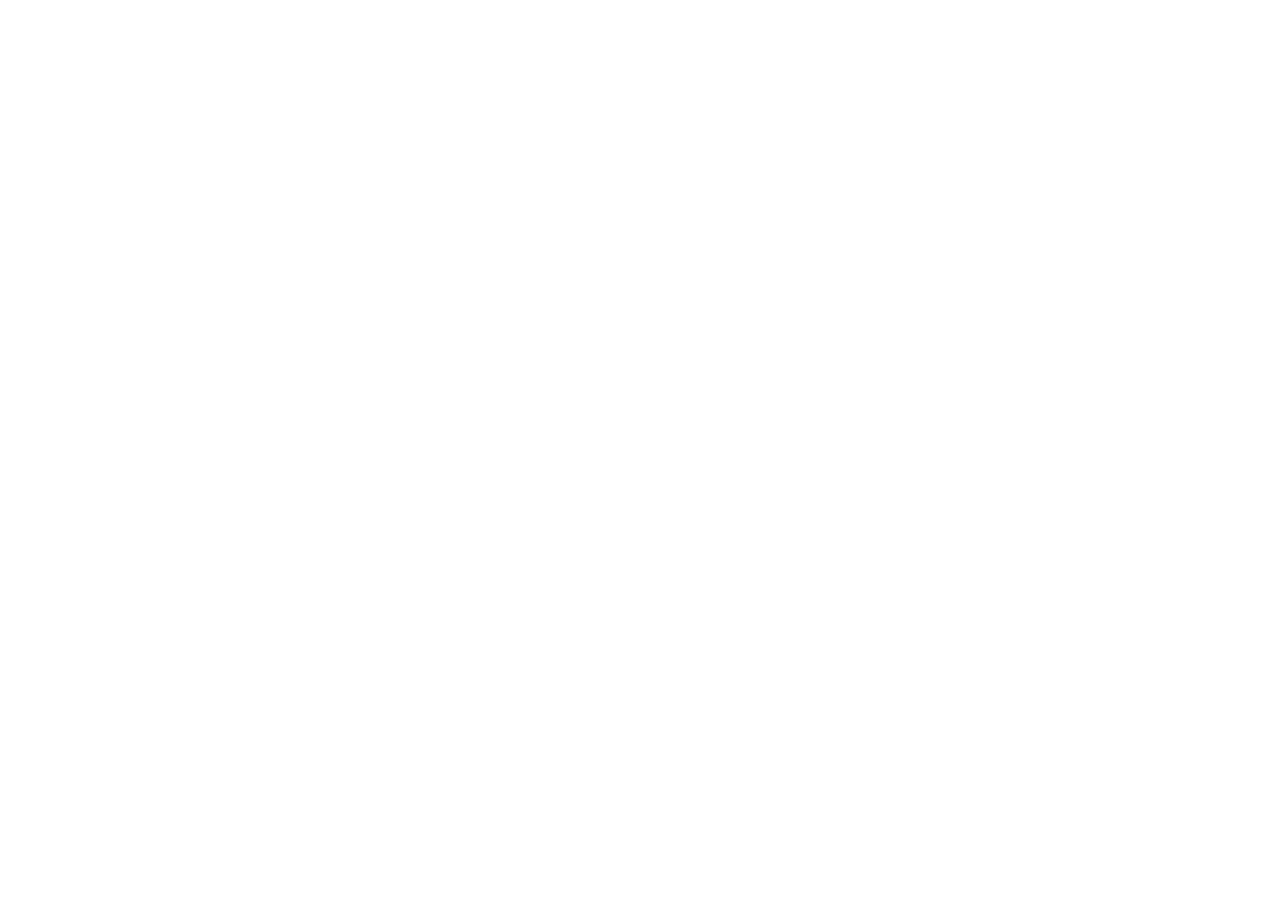
==== index.html @ bfd23b12 "新增網頁" ====
<!DOCTYPE html>
<html lang="en">
    <head>
        <meta charset="UTF-8">
        <meta http-equiv="X-UA-Compatible" content="IE=edge">
        <meta name="viewport" content="width=device-width, initial-scale=1.0">
        <title>Document</title>
    </head>
    <body>
        
    </body>
</html>
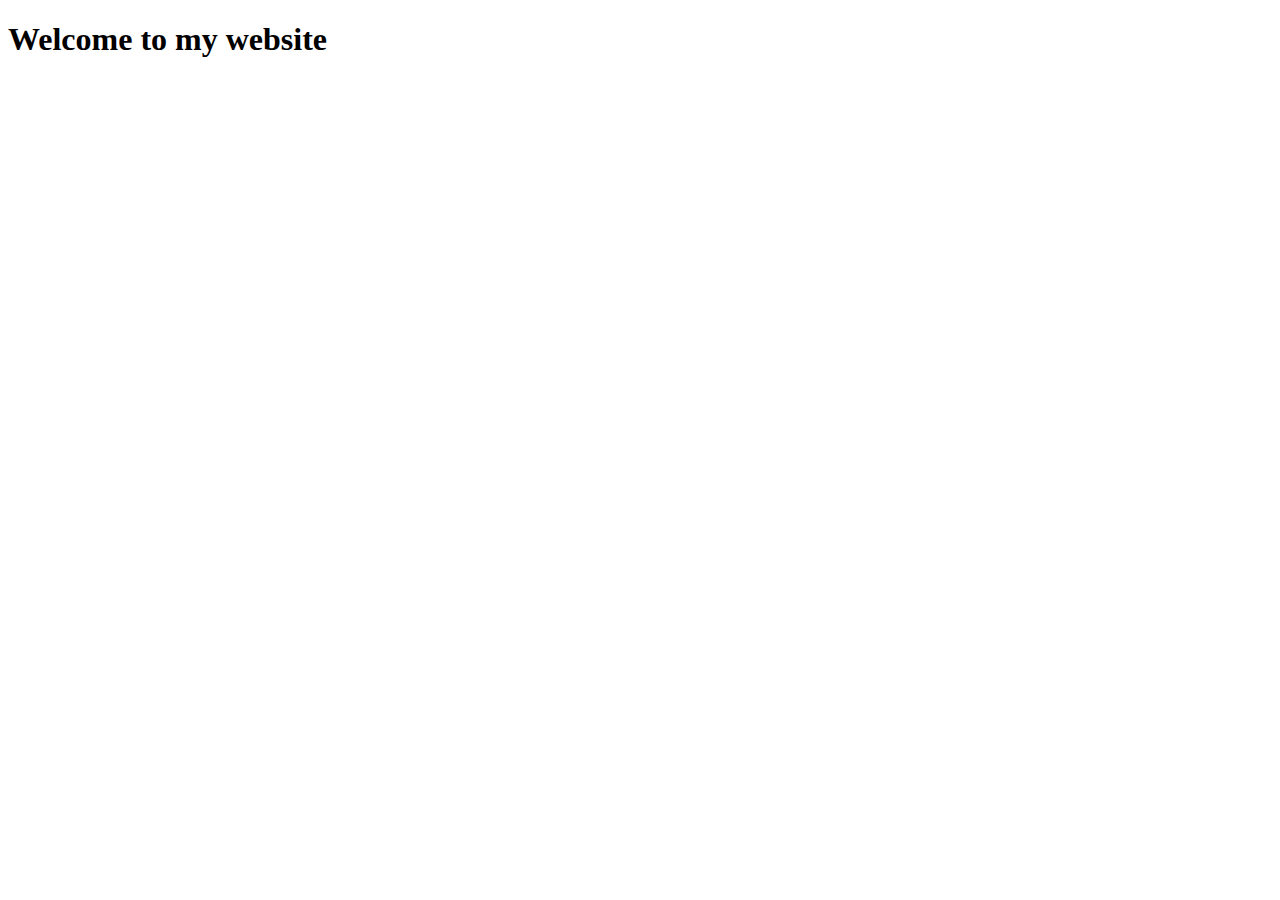
==== commit ae175d16: "加入標題樣式" ====
--- a/index.html
+++ b/index.html
@@ -5,8 +5,9 @@
         <meta http-equiv="X-UA-Compatible" content="IE=edge">
         <meta name="viewport" content="width=device-width, initial-scale=1.0">
         <title>Document</title>
+        <link rel="stylesheet" href="all.css">
     </head>
     <body>
-        
+        <h1>Welcome to my website</h1>
     </body>
 </html>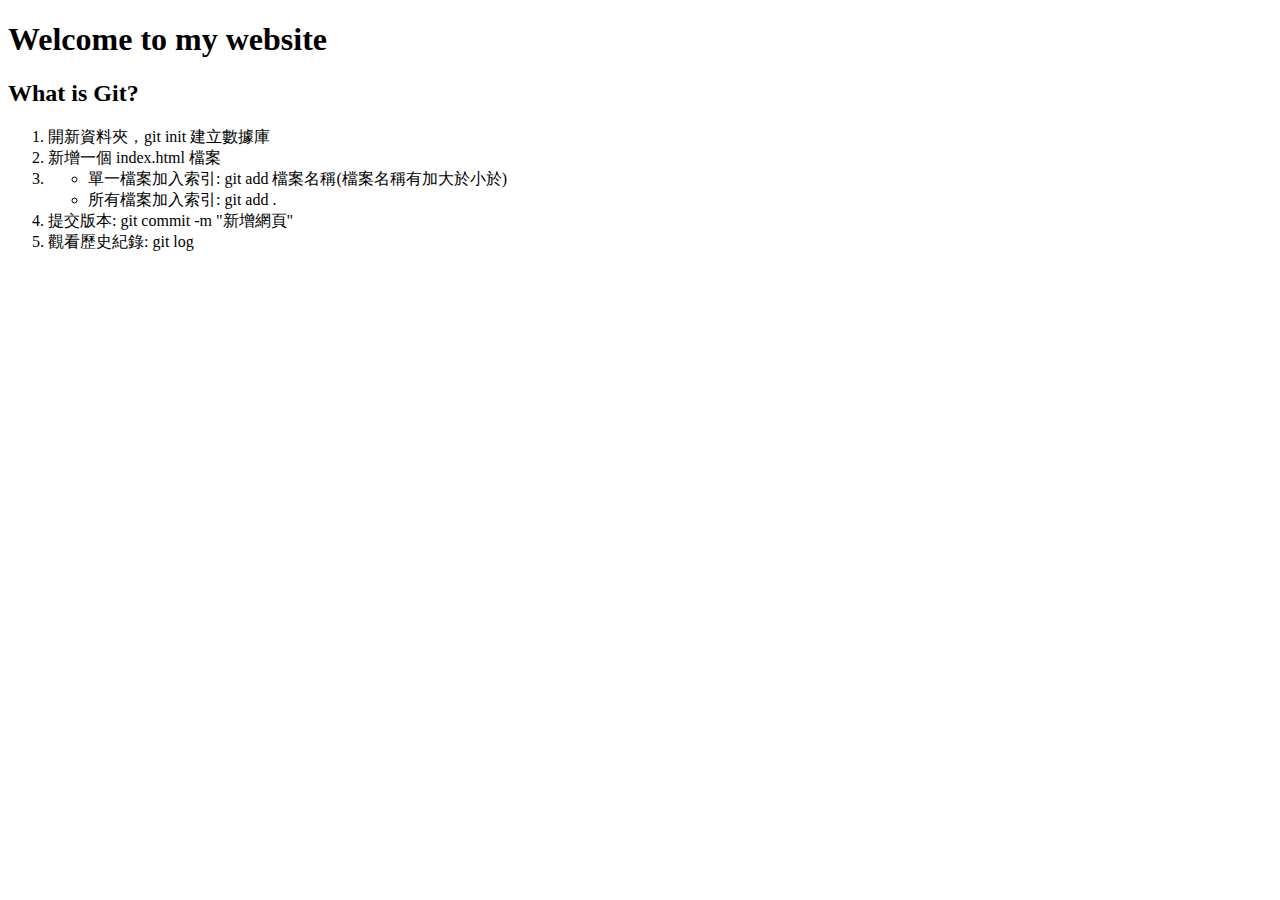
==== commit 2cbee1b4: "加入context" ====
--- a/index.html
+++ b/index.html
@@ -9,5 +9,18 @@
     </head>
     <body>
         <h1>Welcome to my website</h1>
+        <h2>What is Git?</h2>
+        <ol>
+            <li>開新資料夾，git init 建立數據庫</li>
+            <li>新增一個 index.html 檔案</li>
+            <li>
+                <ul>
+                    <li>單一檔案加入索引: git add 檔案名稱(檔案名稱有加大於小於)</li>
+                    <li>所有檔案加入索引: git add .</li>
+                </ul>
+            </li>
+            <li>提交版本: git commit -m "新增網頁"</li>
+            <li>觀看歷史紀錄: git log</li>
+        </ol>
     </body>
 </html>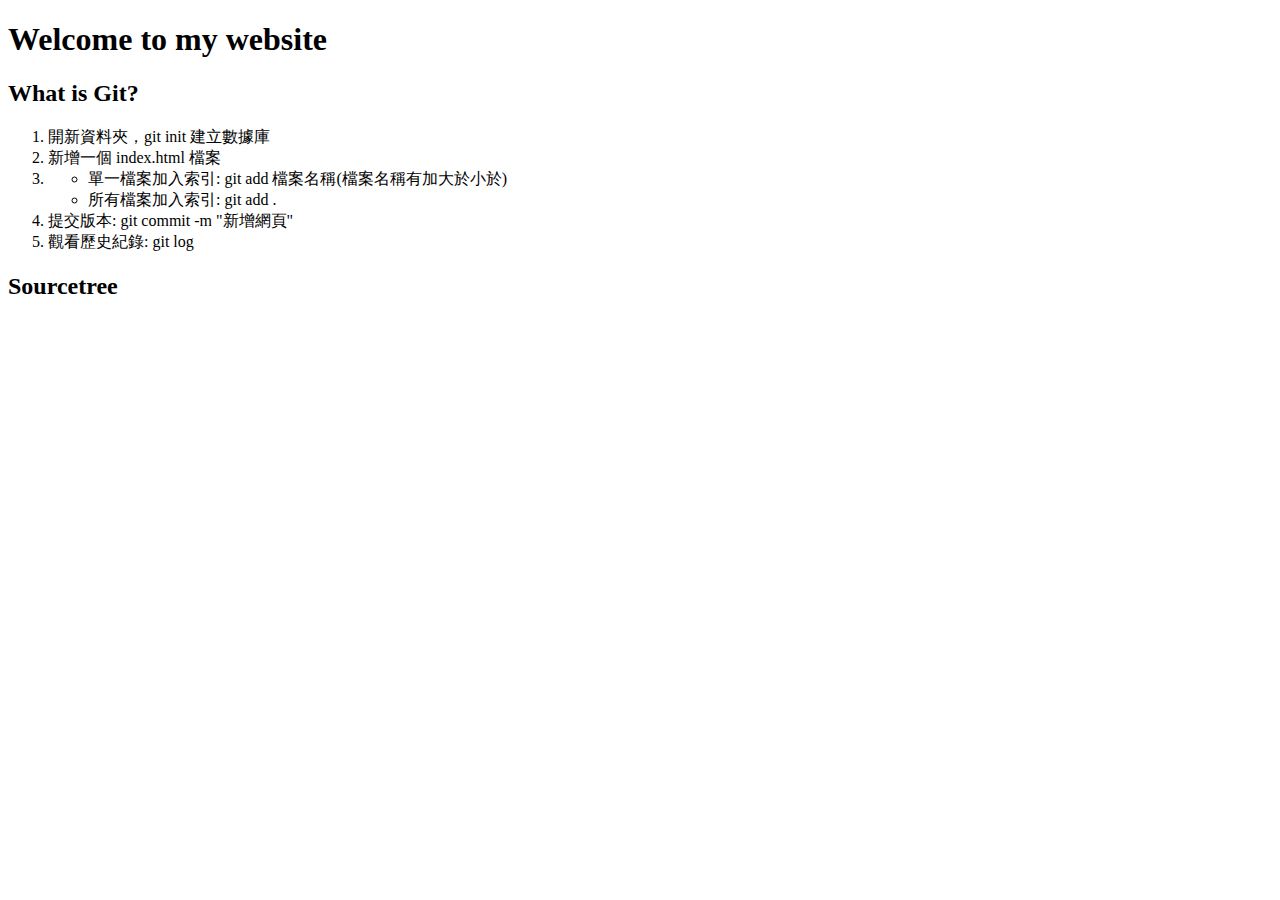
==== commit 1ee2219b: "新增標題標籤" ====
--- a/index.html
+++ b/index.html
@@ -22,5 +22,6 @@
             <li>提交版本: git commit -m "新增網頁"</li>
             <li>觀看歷史紀錄: git log</li>
         </ol>
+        <h2>Sourcetree</h2>
     </body>
 </html>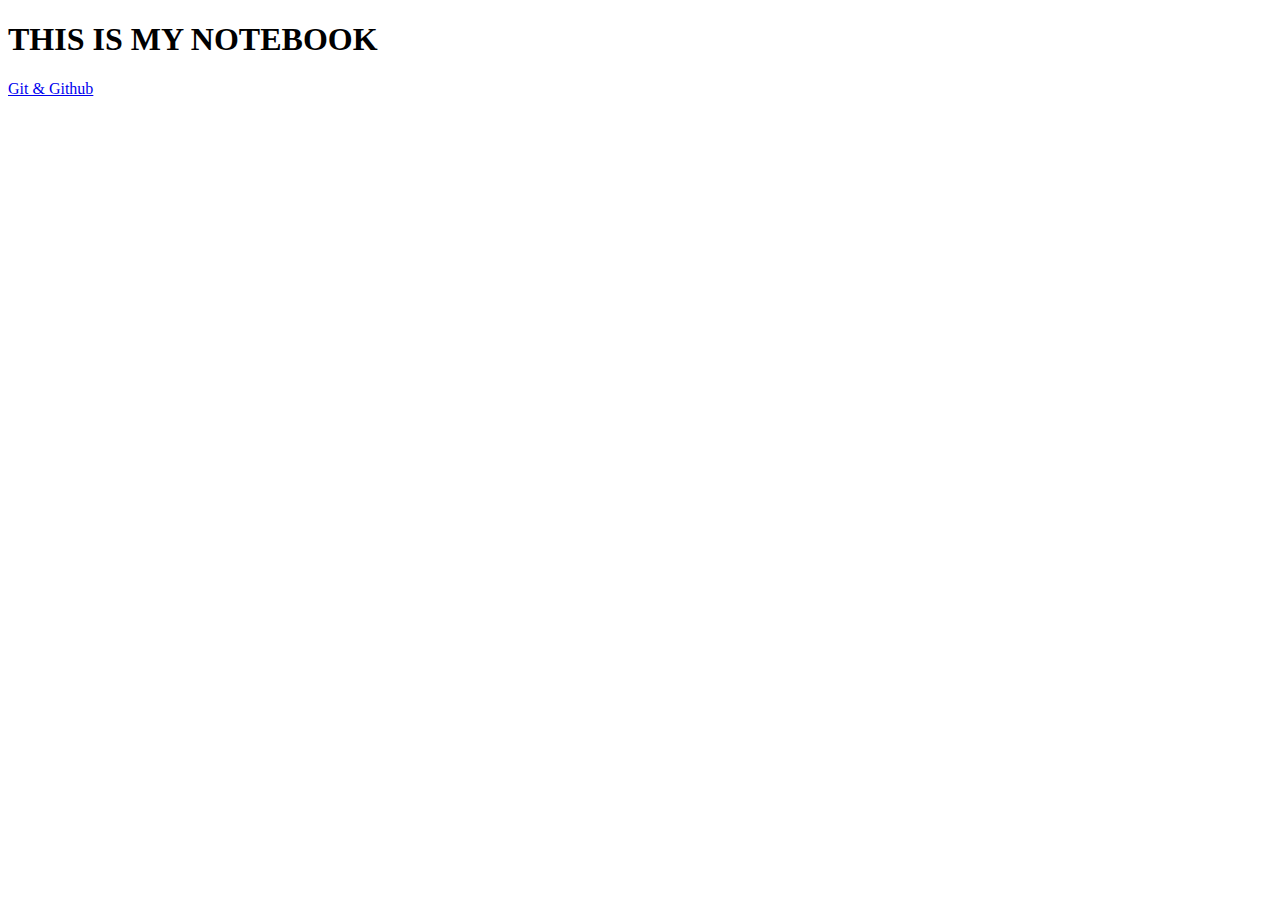
==== commit c9bb752f: "index.html增添第二頁連結/page2.html寫入Git基本指令" ====
--- a/index.html
+++ b/index.html
@@ -8,20 +8,7 @@
         <link rel="stylesheet" href="all.css">
     </head>
     <body>
-        <h1>Welcome to my website</h1>
-        <h2>What is Git?</h2>
-        <ol>
-            <li>開新資料夾，git init 建立數據庫</li>
-            <li>新增一個 index.html 檔案</li>
-            <li>
-                <ul>
-                    <li>單一檔案加入索引: git add 檔案名稱(檔案名稱有加大於小於)</li>
-                    <li>所有檔案加入索引: git add .</li>
-                </ul>
-            </li>
-            <li>提交版本: git commit -m "新增網頁"</li>
-            <li>觀看歷史紀錄: git log</li>
-        </ol>
-        <h2>Sourcetree</h2>
+        <h1>THIS IS MY NOTEBOOK</h1>
+        <a href="page2.html">Git & Github</a>
     </body>
 </html>